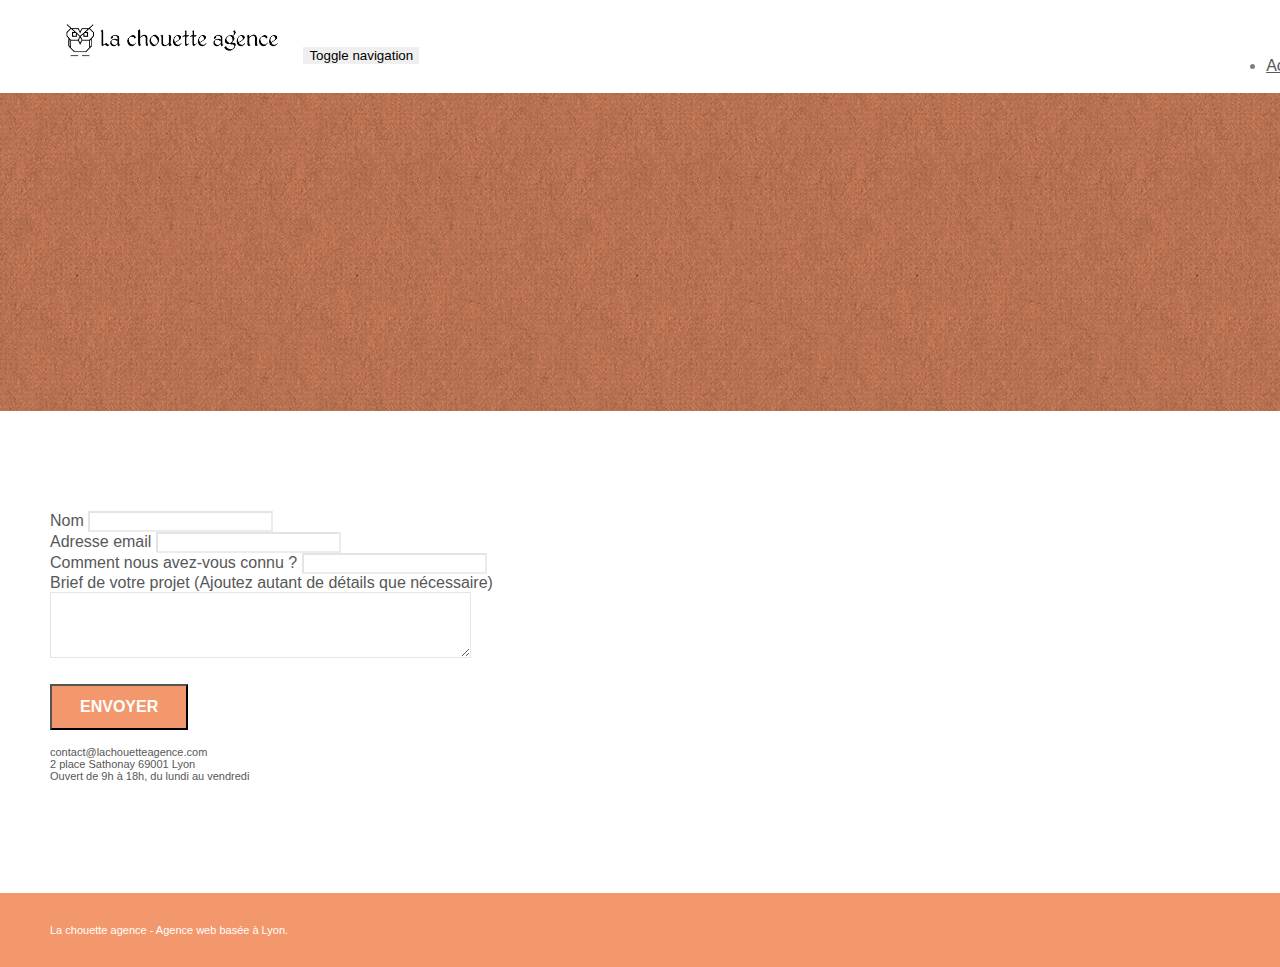
==== page2.html @ 155fd727 "init(PO4) import all files from openclassrooms project" ====
<!doctype html>
<html lang="Default">
<head>
    <meta charset="utf-8">
    <meta name="keywords" content="">
    <meta name="description" content="">
    <meta name="viewport" content="width=device-width, initial-scale=1.0, viewport-fit=cover">
    <link rel="shortcut icon" type="image/png" href="favicon.jpg">
    
	<link rel="stylesheet" type="text/css" href="./css/bootstrap.min.css">
	<link rel="stylesheet" type="text/css" href="style.css">
	<link rel="stylesheet" type="text/css" href="./css/font-awesome.min.css">
	<link rel="stylesheet" type="text/css" href="./css/et-line.min.css">
	
    
	<script src="./js/jquery-2.1.0.min.js"></script>
	<script src="./js/bootstrap.min.js"></script>
	<script src="./js/blocs.min.js"></script>
	<script src="./js/jqBootstrapValidation.js"></script>
	<script src="./js/formHandler.js"></script>
    <title>page2</title>

    
<!-- Analytics -->
 
<!-- Analytics END -->
    
</head>
<body>
<!-- Principal conteneur -->
<div class="page-container">
    
<!-- bloc-0 -->
<div class="bloc bgc-white l-bloc " id="bloc-0">
	<div class="container bloc-sm">
		<nav class="navbar row">
			<div class="navbar-header">
				<a class="navbar-brand" href="index.html"><img src="img/la-chouette-agence.png" alt="atlanta web design logo" height="40" /></a>
				<button id="nav-toggle" type="button" class="ui-navbar-toggle navbar-toggle" data-toggle="collapse" data-target=".navbar-1">
					<span class="sr-only">Toggle navigation</span><span class="icon-bar"></span><span class="icon-bar"></span><span class="icon-bar"></span>
				</button>
			</div>
			<div class="collapse navbar-collapse navbar-1 special-dropdown-nav">
				<ul class="site-navigation nav navbar-nav">
					<li>
						<a href="index.html">Accueil</a>
					</li>
					<li>
					</li>
					<li>
						<a href="page2.html">page2 &gt;</a>
					</li>
				</ul>
			</div>
		</nav>
	</div>
</div>
<!-- bloc-0 END -->

<!-- bloc-6 -->
<div class="bloc bg-dots-bg bg-repeat bgc-atomic-tangerine d-bloc bloc-bg-texture texture-paper" id="bloc-6">
	<div class="container bloc-lg">
		<div class="row">
			<div class="col-sm-12">
				<h1 class="text-center hero-bloc-text tc-white">
					Parlons web design !
				</h1>
				<p class="text-center mg-lg tc-white tight-width-whitespace">
					Nous sommes ravis que vous souhaitiez collaborer avec notre agence.<br>
					Parlez-nous de votre projet en complétant le formulaire ci-dessous.
				</p>
			</div>
		</div>
	</div>
</div>
<!-- bloc-6 END -->

<!-- bloc-7 -->
<div class="bloc bgc-white l-bloc" id="bloc-7">
	<div class="container bloc-lg">
		<div class="row">
			<div class="col-sm-6">
				<form id="form_1" novalidate success-msg="Your message has been sent." fail-msg="Sorry it seems that our mail server is not responding, Sorry for the inconvenience!">
					<div class="form-group">
						<label>
							Nom
						</label>
						<input id="name" class="form-control" required />
					</div>
					<div class="form-group">
						<label>
							Adresse email
						</label>
						<input id="email" class="form-control" type="email" required />
					</div>
					<div class="form-group">
						<label>
							Comment nous avez-vous connu ?
						</label>
						<input class="form-control" type="email" required id="input_504" />
					</div>
					<div class="form-group">
						<label>
							Brief de votre projet (Ajoutez autant de détails que nécessaire)<br>
						</label><textarea id="message" class="form-control" rows="4" cols="50" required></textarea>
					</div> 
					<button class="bloc-button btn btn-lg btn-block cta-hero btn-atomic-tangerine" type="submit">
						Envoyer
					</button>
				</form>
			</div>
			<div class="col-sm-6">
				<p>
					contact@lachouetteagence.com<br>2 place Sathonay 69001 Lyon<br>Ouvert de 9h à 18h, du lundi au vendredi<br>
				</p>
			</div>
		</div>
	</div>
</div>
<!-- bloc-7 END -->

<!-- ScrollToTop Button -->
<a class="bloc-button btn btn-d scrollToTop" onclick="scrollToTarget('1')"><span class="fa fa-chevron-up"></span></a>
<!-- ScrollToTop Button END-->


<!-- Footer - bloc-8 -->
<div class="bloc bgc-atomic-tangerine d-bloc" id="bloc-8">
	<div class="container bloc-sm">
		<div class="row">
			<div class="col-sm-12">
				<p class="text-center white">
					La chouette agence - Agence web basée à Lyon.<br>
				</p>
				<div class="row row-no-gutters social">
					<div class="col-sm-3">
						<div class="text-center">
							<a class="social" href="index.html"><span class="fa fa-twitter icon-md"></span></a>
						</div>
					</div>
					<div class="col-sm-3">
						<div class="text-center">
							<a class="social" href="index.html"><span class="fa fa-facebook icon-md"></span></a>
						</div>
					</div>
					<div class="col-sm-3">
						<div class="text-center">
							<a class="social" href="index.html"><span class="fa fa-dribbble icon-md"></span></a>
						</div>
					</div>
					<div class="col-sm-3">
						<div class="text-center">
							<a class="social" href="index.html"><span class="fa fa-instagram icon-md"></span></a>
						</div>
					</div>
				</div>
			</div>
		</div>
	</div>
</div>
<!-- Footer - bloc-8 END -->

</div>
<!-- Principal conteneur END -->
    

</body>
</html>
---- style.css ----
body {
    margin: 0;
    padding: 0;
    background: #FFF;
    overflow-x: hidden;
    -webkit-font-smoothing: antialiased;
    -moz-osx-font-smoothing: grayscale;
}

a,
button {
    transition: all .3s ease-in-out;
    outline: none!important;
}

a:hover {
    text-decoration: none;
    cursor: pointer;
}

#page-loading-blocs-notifaction {
    position: fixed;
    top: 0;
    bottom: 0;
    width: 100%;
    z-index: 100000;
    background: #FFFFFF url("img/pageload-spinner.gif") no-repeat center center;
}

.bloc {
    width: 100%;
    clear: both;
    background: 50% 50% no-repeat;
    padding: 0 50px;
    -webkit-background-size: cover;
    -moz-background-size: cover;
    -o-background-size: cover;
    background-size: cover;
    position: relative;
}

.bloc .container {
    padding-left: 0;
    padding-right: 0;
}

.bloc-lg {
    padding: 100px 50px;
}

.bloc-md {
    padding: 50px;
}

.bloc-sm {
    padding: 20px 50px;
}

.bg-center,
.bg-l-edge,
.bg-r-edge,
.bg-t-edge,
.bg-b-edge,
.bg-tl-edge,
.bg-bl-edge,
.bg-tr-edge,
.bg-br-edge,
.bg-repeat {
    -webkit-background-size: auto!important;
    -moz-background-size: auto!important;
    -o-background-size: auto!important;
    background-size: auto!important;
}

.bg-repeat {
    background: repeat;
}

.bg-t-edge {
    background: top no-repeat;
}

.bloc-bg-texture::before {
    content: "";
    background-size: 2px 2px;
    position: absolute;
    top: 0;
    bottom: 0;
    left: 0;
    right: 0;
}

.texture-paper::before {
    background: url("img/texture-paper.png");
    background-size: 280px 280px;
}

.b-parallax {
    background-attachment: fixed;
}

.d-bloc {
    color: rgba(255, 255, 255, .7);
}

.d-bloc button:hover {
    color: rgba(255, 255, 255, .9);
}

.d-bloc .icon-round,
.d-bloc .icon-square,
.d-bloc .icon-rounded,
.d-bloc .icon-semi-rounded-a,
.d-bloc .icon-semi-rounded-b {
    border-color: rgba(255, 255, 255, .9);
}

.d-bloc .divider-h span {
    border-color: rgba(255, 255, 255, .2);
}

.d-bloc .a-btn,
.d-bloc .navbar a,
.d-bloc .navbar-brand,
.d-bloc a .icon-sm,
.d-bloc a .icon-md,
.d-bloc a .icon-lg,
.d-bloc a .icon-xl,
.d-bloc h1 a,
.d-bloc h2 a,
.d-bloc h3 a,
.d-bloc h4 a,
.d-bloc h5 a,
.d-bloc h6 a,
.d-bloc p a {
    color: rgba(255, 255, 255, .6);
}

.d-bloc .a-btn:hover,
.d-bloc .navbar a:hover,
.d-bloc .navbar-brand:hover,
.d-bloc a:hover .icon-sm,
.d-bloc a:hover .icon-md,
.d-bloc a:hover .icon-lg,
.d-bloc a:hover .icon-xl,
.d-bloc h1 a:hover,
.d-bloc h2 a:hover,
.d-bloc h3 a:hover,
.d-bloc h4 a:hover,
.d-bloc h5 a:hover,
.d-bloc h6 a:hover,
.d-bloc p a:hover {
    color: rgba(255, 255, 255, 1);
}

.d-bloc .navbar-toggle .icon-bar {
    background: rgba(255, 255, 255, 1);
}

.d-bloc .btn-wire,
.d-bloc .btn-wire:hover {
    color: rgba(255, 255, 255, 1);
    border-color: rgba(255, 255, 255, 1);
}

.d-bloc .panel {
    color: rgba(0, 0, 0, .5);
}

.d-bloc .panel button:hover {
    color: rgba(0, 0, 0, .7);
}

.d-bloc .panel icon {
    border-color: rgba(0, 0, 0, .7);
}

.d-bloc .panel .divider-h span {
    border-color: rgba(0, 0, 0, .1);
}

.d-bloc .panel .a-btn {
    color: rgba(0, 0, 0, .6);
}

.d-bloc .panel .a-btn:hover {
    color: rgba(0, 0, 0, 1);
}

.d-bloc .panel .btn-wire,
.d-bloc .panel .btn-wire:hover {
    color: rgba(0, 0, 0, .7);
    border-color: rgba(0, 0, 0, .3);
}

.d-bloc .panel,
.l-bloc {
    color: rgba(0, 0, 0, .5);
}

.d-bloc .panel button:hover,
.l-bloc button:hover {
    color: rgba(0, 0, 0, .7);
}

.l-bloc .icon-round,
.l-bloc .icon-square,
.l-bloc .icon-rounded,
.l-bloc .icon-semi-rounded-a,
.l-bloc .icon-semi-rounded-b {
    border-color: rgba(0, 0, 0, .7);
}

.d-bloc .panel .divider-h span,
.l-bloc .divider-h span {
    border-color: rgba(0, 0, 0, .1);
}

.d-bloc .panel .a-btn,
.l-bloc .a-btn,
.l-bloc .navbar a,
.l-bloc .navbar-brand,
.l-bloc a .icon-sm,
.l-bloc a .icon-md,
.l-bloc a .icon-lg,
.l-bloc a .icon-xl,
.l-bloc h1 a,
.l-bloc h2 a,
.l-bloc h3 a,
.l-bloc h4 a,
.l-bloc h5 a,
.l-bloc h6 a,
.l-bloc p a {
    color: rgba(0, 0, 0, .6);
}

.d-bloc .panel .a-btn:hover,
.l-bloc .a-btn:hover,
.l-bloc .navbar a:hover,
.l-bloc .navbar-brand:hover,
.l-bloc a:hover .icon-sm,
.l-bloc a:hover .icon-md,
.l-bloc a:hover .icon-lg,
.l-bloc a:hover .icon-xl,
.l-bloc h1 a:hover,
.l-bloc h2 a:hover,
.l-bloc h3 a:hover,
.l-bloc h4 a:hover,
.l-bloc h5 a:hover,
.l-bloc h6 a:hover,
.l-bloc p a:hover {
    color: rgba(0, 0, 0, 1);
}

.l-bloc .navbar-toggle .icon-bar {
    color: rgba(0, 0, 0, .6);
}

.d-bloc .panel .btn-wire,
.d-bloc .panel .btn-wire:hover,
.l-bloc .btn-wire,
.l-bloc .btn-wire:hover {
    color: rgba(0, 0, 0, .7);
    border-color: rgba(0, 0, 0, .3);
}

.voffset {
    margin-top: 30px;
}

.voffset-lg {
    margin-top: 80px;
}

.row-no-gutters {
    margin-right: 0;
    margin-left: 0;
}

.row.row-no-gutters > [class^="col-"],
.row.row-no-gutters > [class*=" col-"] {
    padding-right: 0;
    padding-left: 0;
}

#bloc-1-hero h1 {
    font-size: 32px;
}

.navbar {
    margin-bottom: 0;
    z-index: 1;
}

.navbar-brand {
    height: auto;
    padding: 3px 15px;
    font-size: 25px;
    font-weight: normal;
    font-weight: 600;
    line-height: 44px;
}

.navbar-brand img {
    max-height: 200px;
    margin: 0 5px 0 0;
    display: inline;
}

.navbar-brand img[src$=svg] {
    min-width: 100px;
}

.nav-center .navbar-brand img {
    margin: 0;
}

.navbar .nav {
    padding-top: 2px;
    margin-right: -16px;
    float: right;
    z-index: 1;
}

.nav > li {
    float: left;
    margin-top: 4px;
    font-size: 16px;
}

.navbar-nav .open .dropdown-menu > li > a {
    text-align: inherit;
}

.nav > li a:hover,
.nav > li a:focus {
    background: transparent;
}

.navbar-toggle {
    margin: 10px 10px 0 0;
    border: 0px;
}

.navbar-toggle:hover {
    background: transparent!important;
}

.navbar-toggle .icon-bar {
    background-color: rgba(0, 0, 0, .5);
    width: 26px;
}

.nav-invert .navbar .nav {
    float: left;
}

.nav-invert .navbar-header,
.nav-invert .navbar-brand {
    float: right;
    position: relative;
    z-index: 2;
}

@media (min-width: 768px) {
    .site-navigation {
        position: absolute;
        top: 50%;
        right: 20px;
        transform: translate(0, -50%);
        -webkit-transform: translateY(-50%);
    }
    .nav > li .dropdown-menu a,
    .nav > li .dropdown-menu a:hover {
        color: #484848;
    }
    .nav-invert .site-navigation {
        left: 0;
        right: 0;
    }
    .nav-center {
        text-align: center;
    }
    .nav-center .navbar-header {
        width: 100%;
    }
    .nav-center .navbar-header,
    .nav-center .navbar-brand,
    .nav-center .nav > li {
        float: none;
        display: inline-block;
    }
    .nav-center .site-navigation {
        position: relative;
        width: 100%;
        right: 0;
        margin-right: 0px;
        margin-top: 20px;
    }
    .nav-center.mini-nav .navbar-toggle {
        float: none;
        margin: 10px auto 0;
    }
}

.nav > li > .dropdown a {
    background: none!important;
    display: block;
    padding: 14px 15px;
}

nav .caret {
    margin: 0 5px;
}

.dropdown-menu .dropdown-menu {
    top: -8px;
    left: 100%;
}

.dropdown-menu .dropmenu-flow-right {
    top: 100%;
    left: 0;
    margin-left: -1px;
    border-top-left-radius: 0;
    border-top-right-radius: 0;
}

.dropdown-menu .dropdown span {
    border: 4px solid black;
    border-top-color: transparent;
    border-right-color: transparent;
    border-bottom-color: transparent;
    margin: 6px -5px 0 0!important;
    float: right;
}

.mg-md {
    margin-top: 10px;
    margin-bottom: 20px;
}

.mg-lg {
    margin-top: 10px;
    margin-bottom: 40px;
}

.btn {
    margin: 0 5px 5px 0;
}

.btn.pull-right {
    margin: 0 0 5px 5px;
}

.btn-d,
.btn-d:hover,
.btn-d:focus {
    color: #FFF;
    background: rgba(0, 0, 0, .3);
}

button {
    outline: none!important;
}

.btn-rd {
    border-radius: 40px;
}

.btn-clean {
    border: 1px solid rgba(0, 0, 0, .08);
    border-bottom-color: rgba(0, 0, 0, .1);
    text-shadow: 0 1px 0 rgba(0, 0, 1, .1);
    box-shadow: 0 1px 3px rgba(0, 0, 1, .25), inset 0 1px 0 0 rgba(255, 255, 255, .15);
}

.icon-md {
    font-size: 30px!important;
}

.icon-lg {
    font-size: 60px!important;
}

.sm-shadow {
    text-shadow: 0 1px 2px rgba(0, 0, 0, .3);
}

.panel-sq,
.panel-sq .panel-heading,
.panel-sq .panel-footer {
    border-radius: 0;
}

.panel-rd {
    border-radius: 30px;
}

.panel-rd .panel-heading {
    border-radius: 29px 29px 0 0;
}

.panel-rd .panel-footer {
    border-radius: 0 0 29px 29px;
}

.form-control {
    border-color: rgba(0, 0, 0, .1);
    box-shadow: none;
}

.scrollToTop {
    width: 40px;
    height: 40px;
    position: fixed;
    bottom: 20px;
    right: 20px;
    opacity: 0;
    z-index: 500;
    transition: all .3s ease-in-out;
}

.scrollToTop span {
    margin-top: 6px;
}

.showScrollTop {
    font-size: 14px;
    opacity: 1;
}

a[data-lightbox] {
    position: relative;
    display: block;
    text-align: center;
}

a[data-lightbox]:hover::before {
    content: "+";
    font-family: "HelveticaNeue-Light", "Helvetica Neue Light", "Helvetica Neue", Helvetica, Arial;
    font-size: 32px;
    width: 50px;
    height: 50px;
    margin-left: -25px;
    border-radius: 50%;
    background: rgba(0, 0, 0, .6);
    color: #FFF;
    font-weight: 100;
    z-index: 1;
    position: absolute;
    top: 50%;
    transform: translateY(-50%);
    -webkit-transform: translateY(-50%);
}

a[data-lightbox]:hover img {
    opacity: 0.6;
    -webkit-animation-fill-mode: none;
    animation-fill-mode: none;
}

#lightbox-modal {
    display: flex;
    align-items: center;
}

#lightbox-modal .modal-dialog {
    width: 90%;
    max-width: 900px;
    margin: 0 auto 0;
}

#lightbox-modal .modal-dialog img {
    max-height: 90vh;
    margin: 0 auto;
}

.lightbox-caption {
    padding: 20px;
    color: #FFF;
    background: rgba(0, 0, 0, .5);
    position: absolute;
    left: 15px;
    right: 15px;
    bottom: 5px;
}

.close-lightbox {
    color: #FFF;
    font-size: 30px;
    position: absolute;
    top: 20px;
    right: 20px;
    z-index: 20;
    background: rgba(0, 0, 0, .5);
    border: none;
    line-height: 30px;
    padding: 0 9px 5px;
    opacity: 0.3;
}

.close-lightbox:hover,
.next-lightbox:hover,
.prev-lightbox:hover {
    opacity: 1.0;
    color: #FFF;
}

.next-lightbox,
.prev-lightbox {
    font-size: 20px;
    color: rgba(255, 255, 255, .9);
    background: rgba(0, 0, 0, .5);
    transition: all .2s ease-in-out;
    position: absolute;
    top: 45%;
    z-index: 1;
    opacity: 0.4;
}

.next-lightbox {
    padding: 6px 8px 1px 13px;
    right: 25px;
}

.prev-lightbox {
    padding: 6px 13px 1px 10px;
    left: 25px;
}

.snapshot-lb .modal-body {
    padding-bottom: 45px;
}

.snapshot-lb .lightbox-caption {
    padding: 0;
    color: rgba(0, 0, 0, .5);
    background: none;
}

h1,
h2,
h3,
h4,
h5,
h6,
p,
label,
.btn,
a {
    font-family: "helvetica";
    font-weight: 400;
    color: #575757!important;
}

.container {
    max-width: 1000px;
}

.hero-bloc-text {
    font-size: 38px;
}

.hero-bloc-text-sub {
    font-size: 36px;
}

.statement-bloc-text {
    line-height: 26px;
    font-style: italic;
    font-size: 20px;
    text-align: center;
    font-weight: lighter;
    max-width: 520px;
    margin: auto auto auto auto;
}

p {
    font-size: 11px;
}

.tight-width-whitespace {
    max-width: 600px;
    margin: auto auto auto auto;
}

.h1 {
    font-size: 20px;
    font-family: "Open Sans";
}

.cta-hero {
    margin-top: 22px;
    color: #FFFFFF!important;
    text-transform: uppercase;
    padding: 12px 28px 12px 28px;
    font-size: 16px;
    font-weight: 700;
}

.social {
    max-width: 400px;
    margin: auto auto auto auto;
}

h2 {
    font-size: 22px;
    line-height: 1.4em;
}

h3 {
    font-size: 15px;
    text-transform: uppercase;
    font-weight: 700;
    color: #333333!important;
}

.med-width-whitespace {
    max-width: 800px;
    margin: auto auto auto auto;
    box-shadow: 0px 0px 0px #000000;
}

h1 {
    color: #333333!important;
}

h4 {
    color: #333333!important;
}

.icons {
    margin-bottom: 14px;
    margin-top: 24px;
}

.white {
    color: #FFFFFF!important;
}

.portfolio-thumb {
    margin-bottom: 24px;
}

.portfolio-row {
    margin-bottom: 44px;
    margin-top: 50px;
}

.avatar {
    box-shadow: 0px 4px 9px rgba(0, 0, 0, 0.3);
}

.black-background {
    background-color: rgba(165, 147, 99, 0.7);
    padding: 40px 40px 40px 40px;
}

.bold-link {
    font-weight: 900;
    text-decoration: underline!important;
}

.bgc-white {
    background-color: #FFFFFF;
}

.bgc-dark-slate-blue {
    background-color: #364577;
}

.bgc-atomic-tangerine {
    background-color: #F3976C;
}

.tc-white {
    color: #F3976C!important;
}

.btn-atomic-tangerine {
    background: #F3976C;
    color: #FFFFFF!important;
}

.btn-atomic-tangerine:hover {
    background: #c27956!important;
    color: #FFFFFF!important;
}

.ltc-white {
    color: #FFFFFF!important;
}

.ltc-white:hover {
    color: #cccccc!important;
}

.ltc-atomic-tangerine {
    color: #F3976C!important;
}

.ltc-atomic-tangerine:hover {
    color: #c27956!important;
}

.icon-dark-slate-blue {
    color: #364577!important;
    border-color: #364577!important;
}

.bg-dots-bg {
    background-image: url("img/dots-bg.png");
}

.bg-lines-h2-bg {
    background-image: url("img/lines-h2-bg.png");
}

.bg-banniere {
    background-image: url("img/la-chouette-agence-banniere.jpg");
}

.bg-presentation {
    background-image: url("img/image-de-presentation.bmp");
}

@media (max-width: 1024px) {
    .bloc {
        padding-left: 20px;
        padding-right: 20px;
    }
    .bloc.full-width-bloc,
    .bloc-tile-2.full-width-bloc .container,
    .bloc-tile-3.full-width-bloc .container,
    .bloc-tile-4.full-width-bloc .container {
        padding-left: 0;
        padding-right: 0;
    }
}

@media (max-width: 992px) and (min-width: 768px) {
    .navbar .nav {
        max-width: 80%
    }
    .nav-center.navbar .nav {
        max-width: 100%
    }
}

@media only screen and (min-device-width: 768px) and (max-device-width: 1024px) and (orientation: landscape) {
    .b-parallax {
        background-attachment: scroll;
    }
}

@media only screen and (min-device-width: 1024px) and (max-device-width: 1366px) and (-webkit-min-device-pixel-ratio: 1.5) {
    .b-parallax {
        background-attachment: scroll;
    }
}

@media (max-width: 991px) {
    .container {
        width: 100%;
    }
    .b-parallax {
        background-attachment: scroll;
    }
    .page-container,
    #hero-bloc {
        overflow-x: hidden;
        position: relative;
    }
    .bloc {
        padding-left: constant(safe-area-inset-left);
        padding-right: constant(safe-area-inset-right);
    }
    .bloc-group,
    .bloc-group .bloc {
        display: block;
        width: 100%;
    }
    .bloc-fill-screen .fill-bloc-top-edge,
    .bloc-fill-screen .fill-bloc-bottom-edge {
        padding: 0 20px;
        padding-left: constant(safe-area-inset-left);
        padding-right: constant(safe-area-inset-right);
    }
}

@media (max-width: 767px) {
    .page-container {
        overflow-x: hidden;
        position: relative;
    }
    h1,
    h2,
    h3,
    h4,
    h5,
    h6,
    p,
    #disqus_thread {
        padding-left: 10px!important;
        padding-right: 10px!important;
    }
    .b-parallax {
        background-attachment: scroll;
    }
    .navbar .nav {
        padding-top: 0;
        border-top: 1px solid rgba(0, 0, 0, .2);
        float: none!important;
    }
    .navbar.row {
        margin-left: 0;
        margin-right: 0;
    }
    .site-navigation {
        position: inherit;
        transform: none;
        -webkit-transform: none;
        -ms-transform: none;
    }
    .nav > li {
        margin-top: 0;
        border-bottom: 1px solid rgba(0, 0, 0, .1);
        background: rgba(0, 0, 0, .05);
        text-align: left;
        padding-left: 15px;
        width: 100%;
    }
    .nav > li:hover {
        background: rgba(0, 0, 0, .08);
    }
    .dropdown .dropdown a .caret {
        float: none;
        margin: 5px 0 0 10px!important;
        border: 4px solid black;
        border-bottom-color: transparent;
        border-right-color: transparent;
        border-left-color: transparent;
    }
    #hero-bloc .navbar .nav {
        background: rgba(0, 0, 0, .8);
    }
    #hero-bloc .navbar .nav a {
        color: rgba(255, 255, 255, .6);
    }
    .hero {
        padding: 50px 0;
    }
    .hero-nav {
        left: -1px;
        right: -1px;
    }
    .navbar-collapse {
        padding: 0;
        overflow-x: hidden;
        -webkit-box-shadow: none;
        box-shadow: none;
    }
    .navbar-brand img {
        max-height: 40px;
        width: auto;
    }
    .nav-invert .navbar-header {
        float: none;
        width: 100%;
    }
    .nav-invert .navbar-toggle {
        float: left;
        margin-left: 10px;
    }
    .bloc {
        padding-left: 0;
        padding-right: 0;
    }
    .bloc-xxl,
    .bloc-xl,
    .bloc-lg {
        padding: 40px 0;
    }
    .bloc-sm,
    .bloc-md {
        padding-left: 0;
        padding-right: 0;
    }
    .bloc-tile-2 .container,
    .bloc-tile-3 .container,
    .bloc-tile-4 .container,
    .bloc-fill-screen .fill-bloc-top-edge,
    .bloc-fill-screen .fill-bloc-bottom-edge {
        padding-left: 0;
        padding-right: 0;
    }
    .a-block {
        padding: 0 10px;
    }
    .btn-dwn {
        display: none;
    }
    .voffset {
        margin-top: 5px;
    }
    .voffset-md {
        margin-top: 20px;
    }
    .voffset-lg {
        margin-top: 30px;
    }
    form {
        padding: 5px;
    }
    .close-lightbox {
        display: inline-block;
    }
    .blocsapp-device-iphone5 {
        background-size: 216px 425px;
        padding-top: 60px;
        width: 216px;
        height: 425px;
    }
    .blocsapp-device-iphone5 img {
        width: 180px;
        height: 320px;
    }
}

@media (max-width: 400px) {
    .bloc {
        padding-left: 0;
        padding-right: 0;
    }
}

@media (max-width: 767px) {
    .bloc-mob-center-text {
        text-align: center;
    }
}
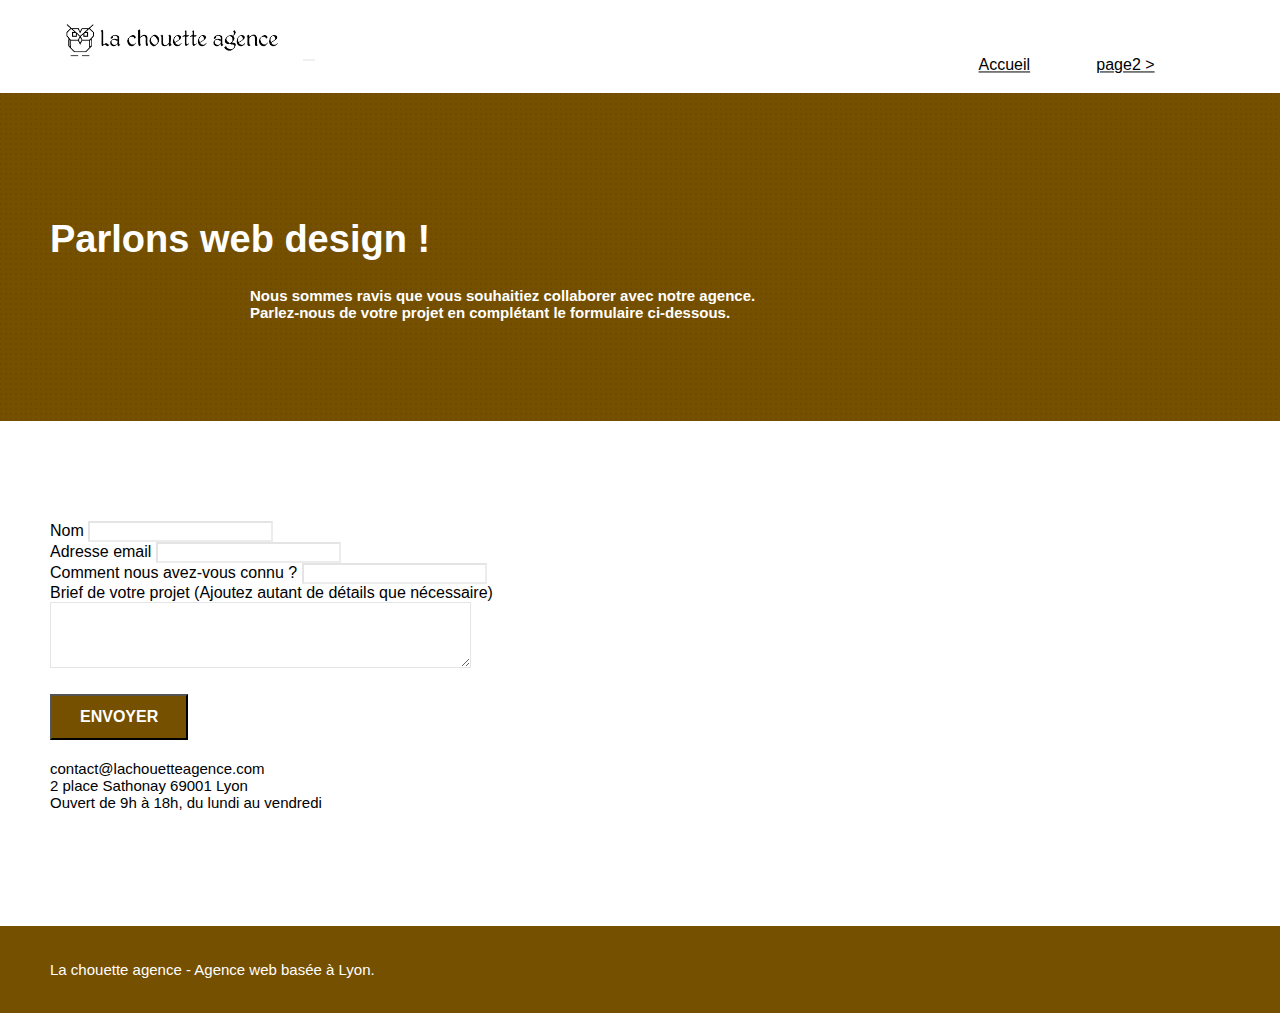
==== commit 5e90b21a: "10 SEO and accessibility recommendations" ====
--- a/page2.html
+++ b/page2.html
@@ -1,168 +1,212 @@
-<!doctype html>
-<html lang="Default">
-<head>
-    <meta charset="utf-8">
-    <meta name="keywords" content="">
-    <meta name="description" content="">
-    <meta name="viewport" content="width=device-width, initial-scale=1.0, viewport-fit=cover">
-    <link rel="shortcut icon" type="image/png" href="favicon.jpg">
-    
-	<link rel="stylesheet" type="text/css" href="./css/bootstrap.min.css">
-	<link rel="stylesheet" type="text/css" href="style.css">
-	<link rel="stylesheet" type="text/css" href="./css/font-awesome.min.css">
-	<link rel="stylesheet" type="text/css" href="./css/et-line.min.css">
-	
-    
-	<script src="./js/jquery-2.1.0.min.js"></script>
-	<script src="./js/bootstrap.min.js"></script>
-	<script src="./js/blocs.min.js"></script>
-	<script src="./js/jqBootstrapValidation.js"></script>
-	<script src="./js/formHandler.js"></script>
+<!DOCTYPE html>
+<html lang="fr">
+  <head>
+    <meta charset="utf-8" />
+    <meta name="keywords" content="" />
+    <meta name="description" content="" />
+    <meta
+      name="viewport"
+      content="width=device-width, initial-scale=1.0, viewport-fit=cover"
+    />
+    <link rel="shortcut icon" type="image/png" href="favicon.jpg" />
+
+    <link rel="stylesheet" type="text/css" href="./css/bootstrap.min.css" />
+    <link rel="stylesheet" type="text/css" href="style.css" />
+    <link rel="stylesheet" type="text/css" href="./css/font-awesome.min.css" />
+    <link rel="stylesheet" type="text/css" href="./css/et-line.min.css" />
+
+    <script src="./js/jquery-2.1.0.min.js"></script>
+    <script src="./js/bootstrap.min.js"></script>
+    <script src="./js/blocs.min.js"></script>
+    <script src="./js/jqBootstrapValidation.js"></script>
+    <script src="./js/formHandler.js"></script>
     <title>page2</title>
 
-    
-<!-- Analytics -->
- 
-<!-- Analytics END -->
-    
-</head>
-<body>
-<!-- Principal conteneur -->
-<div class="page-container">
-    
-<!-- bloc-0 -->
-<div class="bloc bgc-white l-bloc " id="bloc-0">
-	<div class="container bloc-sm">
-		<nav class="navbar row">
-			<div class="navbar-header">
-				<a class="navbar-brand" href="index.html"><img src="img/la-chouette-agence.png" alt="atlanta web design logo" height="40" /></a>
-				<button id="nav-toggle" type="button" class="ui-navbar-toggle navbar-toggle" data-toggle="collapse" data-target=".navbar-1">
-					<span class="sr-only">Toggle navigation</span><span class="icon-bar"></span><span class="icon-bar"></span><span class="icon-bar"></span>
-				</button>
-			</div>
-			<div class="collapse navbar-collapse navbar-1 special-dropdown-nav">
-				<ul class="site-navigation nav navbar-nav">
-					<li>
-						<a href="index.html">Accueil</a>
-					</li>
-					<li>
-					</li>
-					<li>
-						<a href="page2.html">page2 &gt;</a>
-					</li>
-				</ul>
-			</div>
-		</nav>
-	</div>
-</div>
-<!-- bloc-0 END -->
-
-<!-- bloc-6 -->
-<div class="bloc bg-dots-bg bg-repeat bgc-atomic-tangerine d-bloc bloc-bg-texture texture-paper" id="bloc-6">
-	<div class="container bloc-lg">
-		<div class="row">
-			<div class="col-sm-12">
-				<h1 class="text-center hero-bloc-text tc-white">
-					Parlons web design !
-				</h1>
-				<p class="text-center mg-lg tc-white tight-width-whitespace">
-					Nous sommes ravis que vous souhaitiez collaborer avec notre agence.<br>
-					Parlez-nous de votre projet en complétant le formulaire ci-dessous.
-				</p>
-			</div>
-		</div>
-	</div>
-</div>
-<!-- bloc-6 END -->
-
-<!-- bloc-7 -->
-<div class="bloc bgc-white l-bloc" id="bloc-7">
-	<div class="container bloc-lg">
-		<div class="row">
-			<div class="col-sm-6">
-				<form id="form_1" novalidate success-msg="Your message has been sent." fail-msg="Sorry it seems that our mail server is not responding, Sorry for the inconvenience!">
-					<div class="form-group">
-						<label>
-							Nom
-						</label>
-						<input id="name" class="form-control" required />
-					</div>
-					<div class="form-group">
-						<label>
-							Adresse email
-						</label>
-						<input id="email" class="form-control" type="email" required />
-					</div>
-					<div class="form-group">
-						<label>
-							Comment nous avez-vous connu ?
-						</label>
-						<input class="form-control" type="email" required id="input_504" />
-					</div>
-					<div class="form-group">
-						<label>
-							Brief de votre projet (Ajoutez autant de détails que nécessaire)<br>
-						</label><textarea id="message" class="form-control" rows="4" cols="50" required></textarea>
-					</div> 
-					<button class="bloc-button btn btn-lg btn-block cta-hero btn-atomic-tangerine" type="submit">
-						Envoyer
-					</button>
-				</form>
-			</div>
-			<div class="col-sm-6">
-				<p>
-					contact@lachouetteagence.com<br>2 place Sathonay 69001 Lyon<br>Ouvert de 9h à 18h, du lundi au vendredi<br>
-				</p>
-			</div>
-		</div>
-	</div>
-</div>
-<!-- bloc-7 END -->
-
-<!-- ScrollToTop Button -->
-<a class="bloc-button btn btn-d scrollToTop" onclick="scrollToTarget('1')"><span class="fa fa-chevron-up"></span></a>
-<!-- ScrollToTop Button END-->
-
-
-<!-- Footer - bloc-8 -->
-<div class="bloc bgc-atomic-tangerine d-bloc" id="bloc-8">
-	<div class="container bloc-sm">
-		<div class="row">
-			<div class="col-sm-12">
-				<p class="text-center white">
-					La chouette agence - Agence web basée à Lyon.<br>
-				</p>
-				<div class="row row-no-gutters social">
-					<div class="col-sm-3">
-						<div class="text-center">
-							<a class="social" href="index.html"><span class="fa fa-twitter icon-md"></span></a>
-						</div>
-					</div>
-					<div class="col-sm-3">
-						<div class="text-center">
-							<a class="social" href="index.html"><span class="fa fa-facebook icon-md"></span></a>
-						</div>
-					</div>
-					<div class="col-sm-3">
-						<div class="text-center">
-							<a class="social" href="index.html"><span class="fa fa-dribbble icon-md"></span></a>
-						</div>
-					</div>
-					<div class="col-sm-3">
-						<div class="text-center">
-							<a class="social" href="index.html"><span class="fa fa-instagram icon-md"></span></a>
-						</div>
-					</div>
-				</div>
-			</div>
-		</div>
-	</div>
-</div>
-<!-- Footer - bloc-8 END -->
-
-</div>
-<!-- Principal conteneur END -->
-    
-
-</body>
+    <!-- Analytics -->
+
+    <!-- Analytics END -->
+  </head>
+  <body>
+    <!-- Principal conteneur -->
+    <div class="page-container">
+      <!-- bloc-0 -->
+      <div class="bloc bgc-white l-bloc" id="bloc-0">
+        <div class="container bloc-sm">
+          <nav class="navbar row">
+            <div class="navbar-header">
+              <a class="navbar-brand" href="index.html"
+                ><img
+                  src="img/la-chouette-agence.png"
+                  alt="atlanta web design logo"
+                  height="40"
+              /></a>
+              <button
+                id="nav-toggle"
+                type="button"
+                class="ui-navbar-toggle navbar-toggle"
+                data-toggle="collapse"
+                data-target=".navbar-1"
+              ></button>
+            </div>
+            <div class="collapse navbar-collapse navbar-1 special-dropdown-nav">
+              <ul class="site-navigation nav navbar-nav">
+                <li>
+                  <a href="index.html">Accueil</a>
+                </li>
+                <li></li>
+                <li>
+                  <a href="page2.html">page2 &gt;</a>
+                </li>
+              </ul>
+            </div>
+          </nav>
+        </div>
+      </div>
+      <!-- bloc-0 END -->
+
+      <!-- bloc-6 -->
+      <div
+        class="bloc bg-dots-bg bg-repeat bgc-atomic-tangerine d-bloc bloc-bg-texture texture-paper"
+        id="bloc-6"
+      >
+        <div class="container bloc-lg">
+          <div class="row">
+            <div class="col-sm-12">
+              <h1 class="text-center hero-bloc-text tc-white">
+                Parlons web design !
+              </h1>
+              <p class="text-center mg-lg tc-white tight-width-whitespace">
+                Nous sommes ravis que vous souhaitiez collaborer avec notre
+                agence.<br />
+                Parlez-nous de votre projet en complétant le formulaire
+                ci-dessous.
+              </p>
+            </div>
+          </div>
+        </div>
+      </div>
+      <!-- bloc-6 END -->
+
+      <!-- bloc-7 -->
+      <div class="bloc bgc-white l-bloc" id="bloc-7">
+        <div class="container bloc-lg">
+          <div class="row">
+            <div class="col-sm-6">
+              <form
+                id="form_1"
+                novalidate
+                success-msg="Your message has been sent."
+                fail-msg="Sorry it seems that our mail server is not responding, Sorry for the inconvenience!"
+              >
+                <div class="form-group">
+                  <label>
+                    Nom
+                  </label>
+                  <input id="name" class="form-control" required />
+                </div>
+                <div class="form-group">
+                  <label>
+                    Adresse email
+                  </label>
+                  <input
+                    id="email"
+                    class="form-control"
+                    type="email"
+                    required
+                  />
+                </div>
+                <div class="form-group">
+                  <label>
+                    Comment nous avez-vous connu ?
+                  </label>
+                  <input
+                    class="form-control"
+                    type="email"
+                    required
+                    id="input_504"
+                  />
+                </div>
+                <div class="form-group">
+                  <label>
+                    Brief de votre projet (Ajoutez autant de détails que
+                    nécessaire)<br /> </label
+                  ><textarea
+                    id="message"
+                    class="form-control"
+                    rows="4"
+                    cols="50"
+                    required
+                  ></textarea>
+                </div>
+                <button
+                  class="bloc-button btn btn-lg btn-block cta-hero btn-atomic-tangerine"
+                  type="submit"
+                >
+                  Envoyer
+                </button>
+              </form>
+            </div>
+            <div class="col-sm-6">
+              <p>
+                contact@lachouetteagence.com<br />2 place Sathonay 69001 Lyon<br />Ouvert
+                de 9h à 18h, du lundi au vendredi<br />
+              </p>
+            </div>
+          </div>
+        </div>
+      </div>
+      <!-- bloc-7 END -->
+
+      <!-- ScrollToTop Button -->
+      <a class="bloc-button btn btn-d scrollToTop" onclick="scrollToTarget('1')"
+        ><span class="fa fa-chevron-up"></span
+      ></a>
+      <!-- ScrollToTop Button END-->
+
+      <!-- Footer - bloc-8 -->
+      <div class="bloc bgc-atomic-tangerine d-bloc" id="bloc-8">
+        <div class="container bloc-sm">
+          <div class="row">
+            <div class="col-sm-12">
+              <p class="text-center white">
+                La chouette agence - Agence web basée à Lyon.<br />
+              </p>
+              <div class="row row-no-gutters social">
+                <div class="col-sm-3">
+                  <div class="text-center">
+                    <a class="social" href="index.html"
+                      ><span class="fa fa-twitter icon-md"></span
+                    ></a>
+                  </div>
+                </div>
+                <div class="col-sm-3">
+                  <div class="text-center">
+                    <a class="social" href="index.html"
+                      ><span class="fa fa-facebook icon-md"></span
+                    ></a>
+                  </div>
+                </div>
+                <div class="col-sm-3">
+                  <div class="text-center">
+                    <a class="social" href="index.html"
+                      ><span class="fa fa-dribbble icon-md"></span
+                    ></a>
+                  </div>
+                </div>
+                <div class="col-sm-3">
+                  <div class="text-center">
+                    <a class="social" href="index.html"
+                      ><span class="fa fa-instagram icon-md"></span
+                    ></a>
+                  </div>
+                </div>
+              </div>
+            </div>
+          </div>
+        </div>
+      </div>
+      <!-- Footer - bloc-8 END -->
+    </div>
+    <!-- Principal conteneur END -->
+  </body>
 </html>
--- a/style.css
+++ b/style.css
@@ -6,6 +6,16 @@
     -webkit-font-smoothing: antialiased;
     -moz-osx-font-smoothing: grayscale;
 }
+.titleimg {
+    width: 100%;
+}
+li {
+    padding: 4%;
+    background-color: white;
+    list-style: none;
+}
+
+
 
 a,
 button {
@@ -91,7 +101,7 @@
 }
 
 .texture-paper::before {
-    background: url("img/texture-paper.png");
+    
     background-size: 280px 280px;
 }
 
@@ -100,7 +110,7 @@
 }
 
 .d-bloc {
-    color: rgba(255, 255, 255, .7);
+    color: white;
 }
 
 .d-bloc button:hover {
@@ -133,7 +143,7 @@
 .d-bloc h5 a,
 .d-bloc h6 a,
 .d-bloc p a {
-    color: rgba(255, 255, 255, .6);
+    color: white;
 }
 
 .d-bloc .a-btn:hover,
@@ -150,7 +160,7 @@
 .d-bloc h5 a:hover,
 .d-bloc h6 a:hover,
 .d-bloc p a:hover {
-    color: rgba(255, 255, 255, 1);
+    color: #E50062;
 }
 
 .d-bloc .navbar-toggle .icon-bar {
@@ -281,10 +291,11 @@
 .row.row-no-gutters > [class*=" col-"] {
     padding-right: 0;
     padding-left: 0;
+    
 }
 
 #bloc-1-hero h1 {
-    font-size: 32px;
+    font-size: 40px;
 }
 
 .navbar {
@@ -366,6 +377,7 @@
     .site-navigation {
         position: absolute;
         top: 50%;
+        width: 30%;
         right: 20px;
         transform: translate(0, -50%);
         -webkit-transform: translateY(-50%);
@@ -651,7 +663,7 @@
 a {
     font-family: "helvetica";
     font-weight: 400;
-    color: #575757!important;
+    color: black!important;
 }
 
 .container {
@@ -677,7 +689,7 @@
 }
 
 p {
-    font-size: 11px;
+    font-size: 15px;
 }
 
 .tight-width-whitespace {
@@ -713,7 +725,7 @@
     font-size: 15px;
     text-transform: uppercase;
     font-weight: 700;
-    color: #333333!important;
+    color: black!important;
 }
 
 .med-width-whitespace {
@@ -723,11 +735,11 @@
 }
 
 h1 {
-    color: #333333!important;
+    color: black!important;
 }
 
 h4 {
-    color: #333333!important;
+    color: black!important;
 }
 
 .icons {
@@ -736,7 +748,8 @@
 }
 
 .white {
-    color: #FFFFFF!important;
+    color: white!important;
+    font: 700;
 }
 
 .portfolio-thumb {
@@ -753,7 +766,7 @@
 }
 
 .black-background {
-    background-color: rgba(165, 147, 99, 0.7);
+    
     padding: 40px 40px 40px 40px;
 }
 
@@ -767,33 +780,38 @@
 }
 
 .bgc-dark-slate-blue {
-    background-color: #364577;
+    background-color: black;
 }
 
 .bgc-atomic-tangerine {
-    background-color: #F3976C;
-}
+    background-color: #755000;
+    
+}
+
+
 
 .tc-white {
-    color: #F3976C!important;
+    color: #ffff!important;
+    font-weight: 700;
 }
 
 .btn-atomic-tangerine {
-    background: #F3976C;
+    background: #755000;
     color: #FFFFFF!important;
 }
 
 .btn-atomic-tangerine:hover {
-    background: #c27956!important;
+    background: #E50062!important;
     color: #FFFFFF!important;
 }
 
 .ltc-white {
     color: #FFFFFF!important;
+    font-size: x-large;
 }
 
 .ltc-white:hover {
-    color: #cccccc!important;
+    color: #E50062!important;
 }
 
 .ltc-atomic-tangerine {
@@ -805,24 +823,22 @@
 }
 
 .icon-dark-slate-blue {
-    color: #364577!important;
-    border-color: #364577!important;
+    color: black!important;
+    border-color: black!important;
 }
 
 .bg-dots-bg {
     background-image: url("img/dots-bg.png");
 }
 
-.bg-lines-h2-bg {
-    background-image: url("img/lines-h2-bg.png");
-}
+
 
 .bg-banniere {
     background-image: url("img/la-chouette-agence-banniere.jpg");
 }
 
 .bg-presentation {
-    background-image: url("img/image-de-presentation.bmp");
+    background-image: url("img/image-de-presentation.webp");
 }
 
 @media (max-width: 1024px) {
